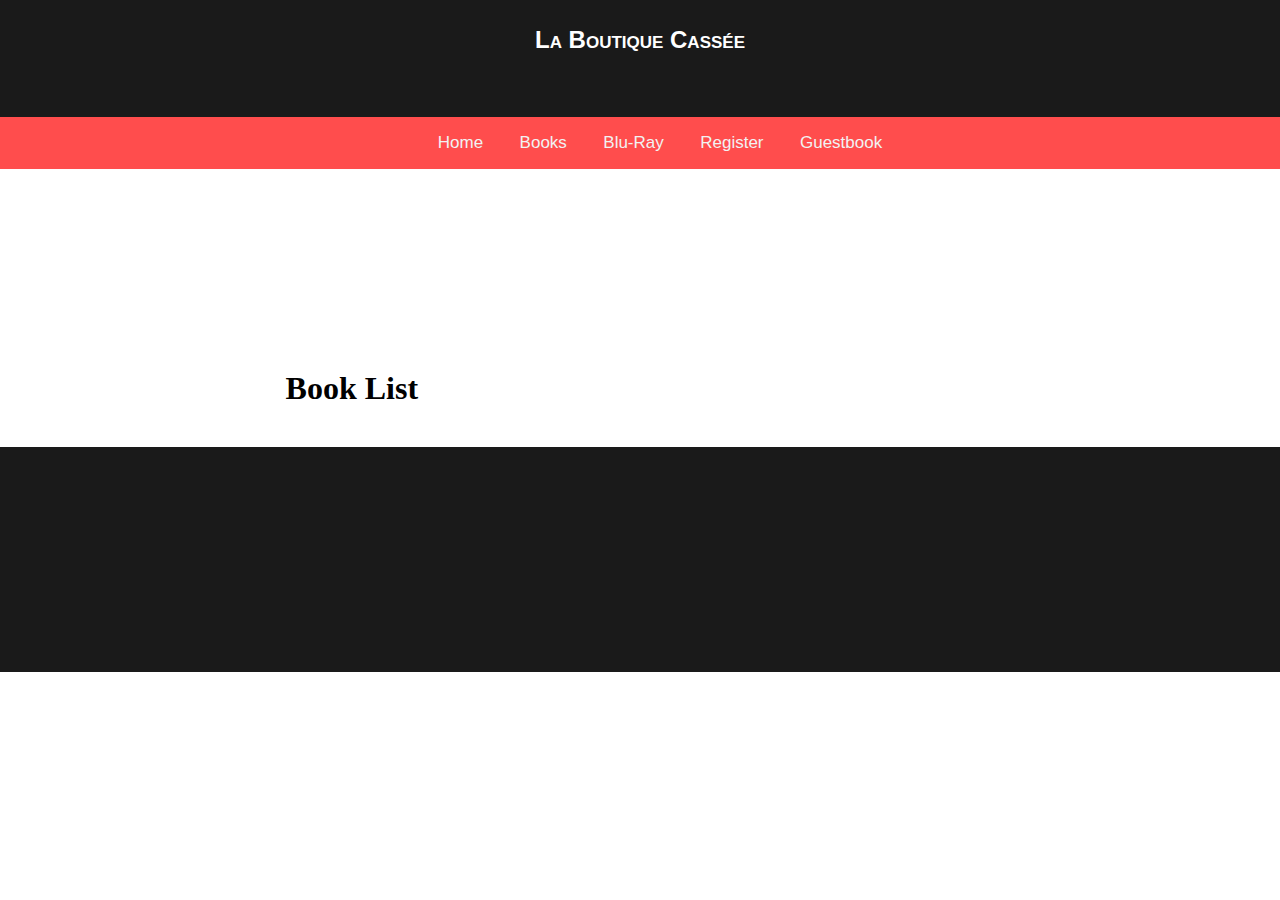
==== index.html @ aa69bd9e "Sussed out a bit of the aesthetics, and changed the books layout" ====
<!DOCTYPE html>
<html>
    <head>
        <title></title>
        <link rel="stylesheet" type="text/css" href="wbur788.css"/>
        <script src="wbur788.js"></script>
        <script>
            window.onload = getBooks();
        </script>
    </head>
    <body>
        <div class="top-bar">
            <h2>La Boutique Cassée</h2>
        </div>
        <div class="nav-bar">
            <ul>
                <li><a href="#home">Home</a></li>
                <li><a href="#news">Books</a></li>
                <li><a href="#contact">Blu-Ray</a></li>
                <li><a href="#about">Register</a></li>
                <li><a href="#about">Guestbook</a></li>
            </ul>
        </div>
        <div class="img-bar"></div>
        <div class="main-body">
            <div class="col-1"></div>
            <div class="col-2">
                <h1>Book List</h1>
                <table id="showTab"></table>
            </div>
            <div class="col-3"></div> 
        </div>
        <div class="footer"></div>
    </body>
</html>
---- wbur788.css ----
html, body {
    width : 100%;
    height : 100%;
    margin : 0 auto;
    
}

.top-bar {
    width: 100%;
    height: 13%;
    background-color: 		#1a1a1a;
    margin: 0 auto;
    text-align: center;
    font-family: Arial, Helvetica, sans-serif;
    font-variant: small-caps;
}

.top-bar h2 {
    color: white;
    margin: 0 auto;
    display: inline-block;
    margin-top: 2%;
}

.nav-bar {
    background-color: #ff4d4d;
    overflow: hidden;
    text-align: center;
    width:100%;
    font-family: 'Trebuchet MS', 'Lucida Sans Unicode', 'Lucida Grande', 'Lucida Sans', Arial, sans-serif;
}

.nav-bar ul {
   list-style: none;
   text-align: center;
}

.nav-bar ul li {
   display: inline-block;
}
/* Style the links inside the navigation bar */
.nav-bar a {
    color: #f2f2f2;
    text-align: center;
    padding: 14px 16px;
    text-decoration: none;
    font-size: 17px;
}

/* Change the color of links on hover */
.nav-bar a:hover {

}

/* Add a color to the active/current link */
.nav-bar a.active {
    background-color: #4CAF50;
    color: white;
}

.img-bar {
    width: 100%;
    height:20%;
    background-image: url("https://startupsuccessstories.com/wp-content/uploads/2015/10/bk.jpg");
    background-size: cover;
    background-repeat: no-repeat;
    background-position: 50% 50%;
    -webkit-filter: grayscale(100%); /* Safari 6.0 - 9.0 */
    filter: grayscale(100%);
}

.main-body {
    width:100%;
    height: fit-content;
}

.col-1 {
    width:22%;
    display: inline-block;
}

.col-2 {
    width:70%;
    display: inline-block;
}

.col-3 {
    width:15%;
    display: inline-block;
}

.footer {
    width: 100%;
    height: 25%;
    background-color: 		#1a1a1a;
}

table img {
    height:60%;
}
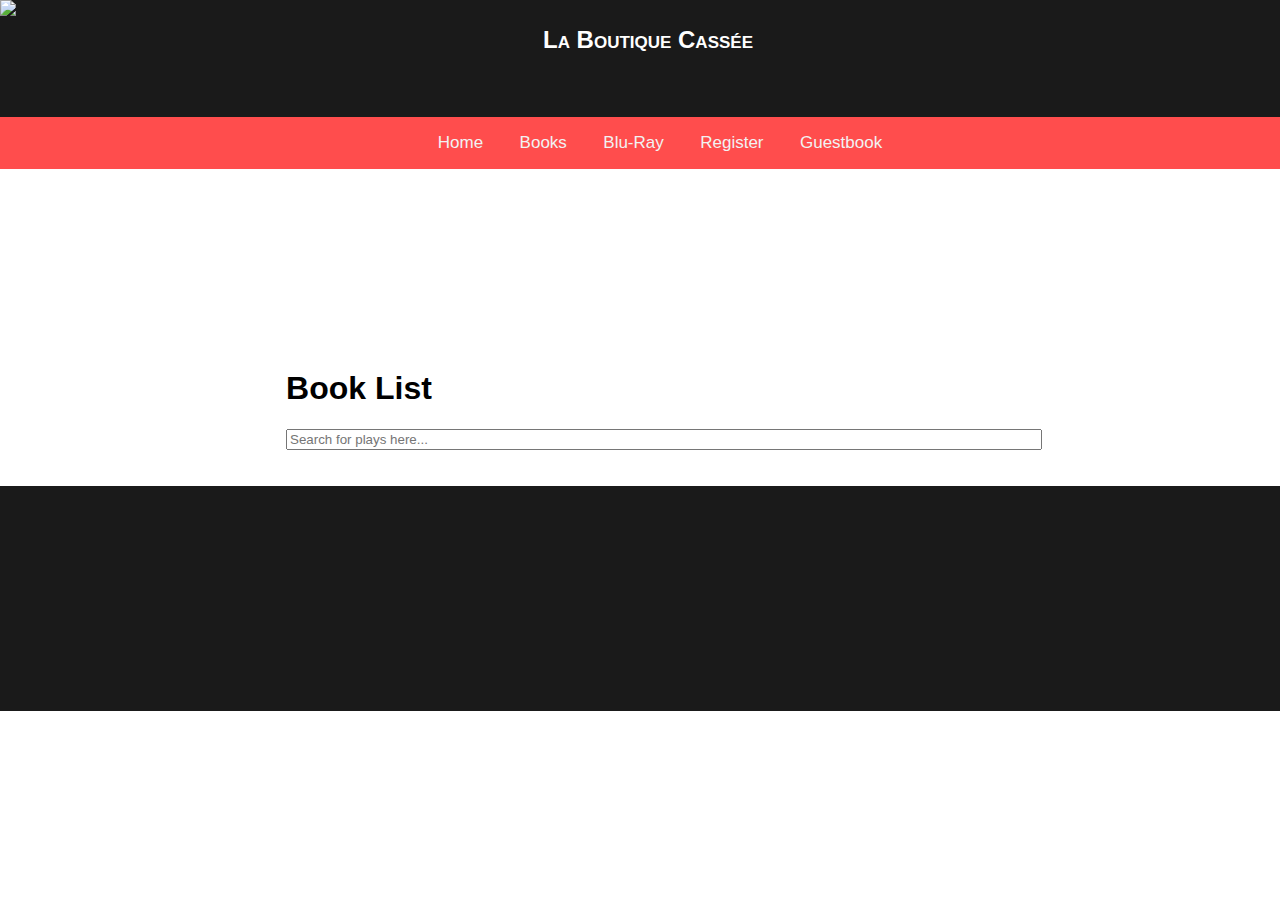
==== commit df8daea8: "Sussed out the br stuff" ====
--- a/index.html
+++ b/index.html
@@ -5,11 +5,12 @@
         <link rel="stylesheet" type="text/css" href="wbur788.css"/>
         <script src="wbur788.js"></script>
         <script>
-            window.onload = getBooks();
+            window.onload = getBr();
         </script>
     </head>
     <body>
         <div class="top-bar">
+            <img src="http://redsox.uoa.auckland.ac.nz/BC/Open/Service.svc/Logo"/>
             <h2>La Boutique Cassée</h2>
         </div>
         <div class="nav-bar">
@@ -26,6 +27,7 @@
             <div class="col-1"></div>
             <div class="col-2">
                 <h1>Book List</h1>
+                <input type="text" class="form-control" id="search" placeholder="Search for plays here...">
                 <table id="showTab"></table>
             </div>
             <div class="col-3"></div> 
--- a/wbur788.css
+++ b/wbur788.css
@@ -13,6 +13,11 @@
     text-align: center;
     font-family: Arial, Helvetica, sans-serif;
     font-variant: small-caps;
+}
+
+.top-bar img{
+    height:100%;
+    float:left;
 }
 
 .top-bar h2 {
@@ -72,6 +77,7 @@
 .main-body {
     width:100%;
     height: fit-content;
+    font-family: 'Trebuchet MS', 'Lucida Sans Unicode', 'Lucida Grande', 'Lucida Sans', Arial, sans-serif;
 }
 
 .col-1 {
@@ -99,3 +105,8 @@
     height:60%;
 }
 
+#search {
+    width:83.5%;
+    margin-bottom:2%;
+}
+
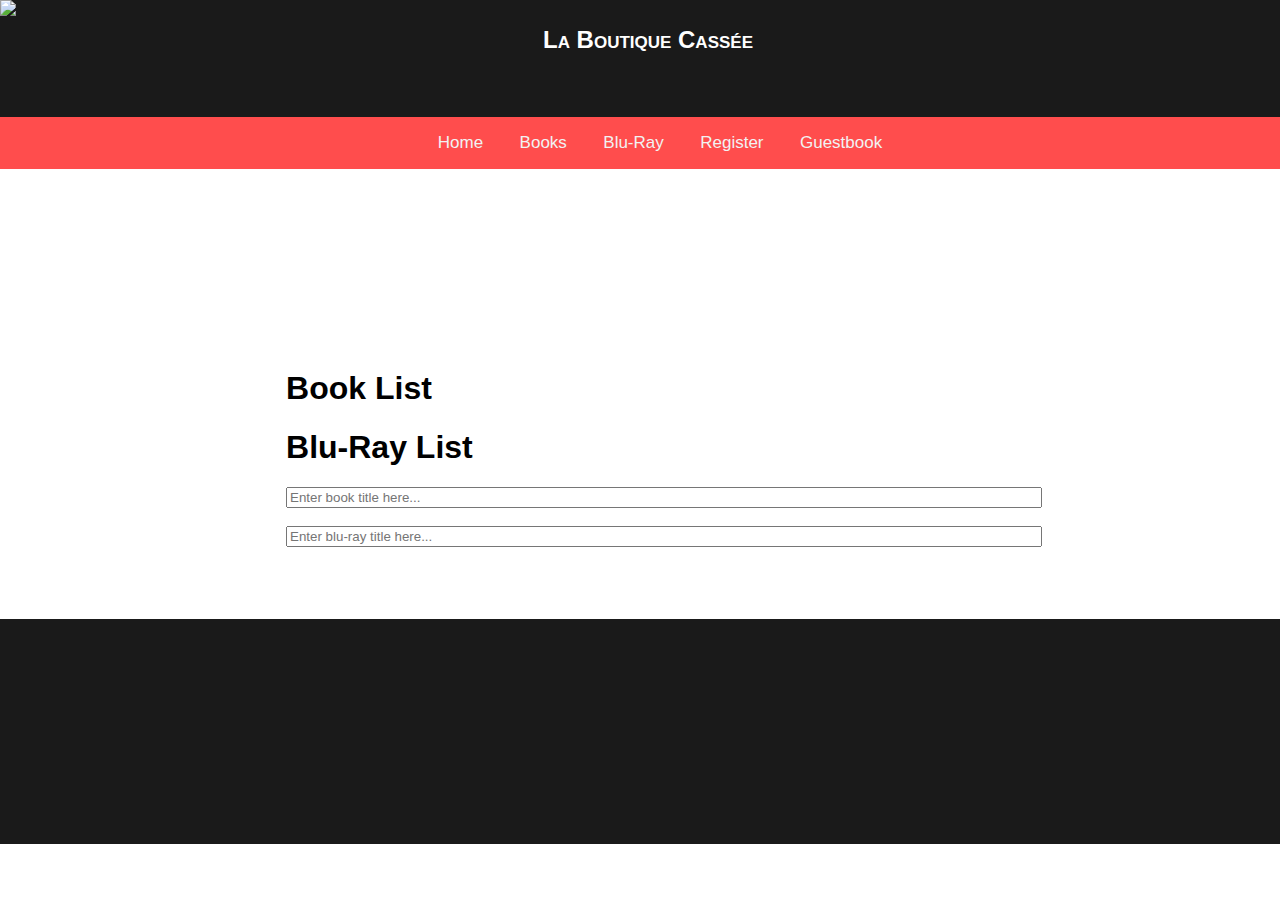
==== commit f9dd7051: "Got search for Books and BR working dynamically and hide/show different elements." ====
--- a/index.html
+++ b/index.html
@@ -5,7 +5,7 @@
         <link rel="stylesheet" type="text/css" href="wbur788.css"/>
         <script src="wbur788.js"></script>
         <script>
-            window.onload = getBr();
+
         </script>
     </head>
     <body>
@@ -15,9 +15,9 @@
         </div>
         <div class="nav-bar">
             <ul>
-                <li><a href="#home">Home</a></li>
-                <li><a href="#news">Books</a></li>
-                <li><a href="#contact">Blu-Ray</a></li>
+                <li><a onclick="showHome()">Home</a></li>
+                <li><a onclick="getBooks()">Books</a></li>
+                <li><a onclick="getBr()">Blu-Ray</a></li>
                 <li><a href="#about">Register</a></li>
                 <li><a href="#about">Guestbook</a></li>
             </ul>
@@ -26,12 +26,24 @@
         <div class="main-body">
             <div class="col-1"></div>
             <div class="col-2">
-                <h1>Book List</h1>
-                <input type="text" class="form-control" id="search" placeholder="Search for plays here...">
-                <table id="showTab"></table>
+                <h1 id="book_head">Book List</h1><h1 id="br_head">Blu-Ray List</h1>
+                <input type="text" class="search" id="search_book" placeholder="Enter book title here...">
+                <input type="text" class="search" id="search_br" placeholder="Enter blu-ray title here...">
+                <table id="showTab_Books"></table>
+                <table id="showTab_Br"></table>
             </div>
             <div class="col-3"></div> 
         </div>
         <div class="footer"></div>
     </body>
+    <script>
+            //https://www.w3schools.com/jsref/met_document_addeventlistener.asp
+            document.getElementById("search_book").addEventListener("keyup", function() {
+                searchBooks(this.value);
+            });   
+            
+            document.getElementById("search_br").addEventListener("keyup", function() {
+                searchBr(this.value);
+            });  
+    </script>
 </html>
--- a/wbur788.css
+++ b/wbur788.css
@@ -101,11 +101,28 @@
     background-color: 		#1a1a1a;
 }
 
+table {
+    width: 100%;
+    text-align: center;
+    margin-top: 2%;
+}
+
+table td {
+     border: solid 1px 	#d5d5dd;
+     padding-bottom: 2%;
+}
+
 table img {
     height:60%;
+    display:inline-block;
+    margin-top:10%;
 }
 
-#search {
+table figcaption {
+    text-align: center;
+}
+
+.search {
     width:83.5%;
     margin-bottom:2%;
 }
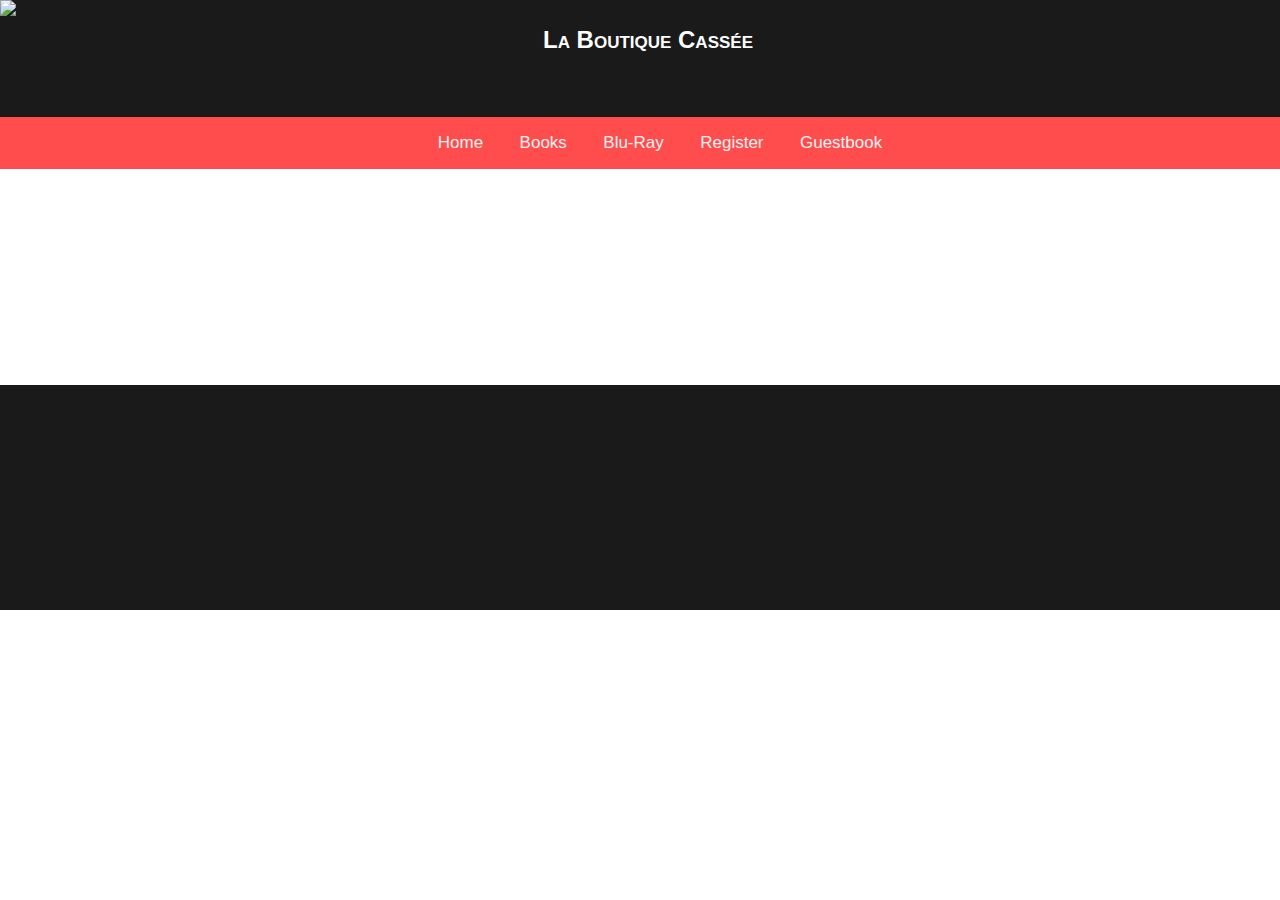
==== commit 9e07b1ca: "Worked out more efficient way to hide and show elements" ====
--- a/index.html
+++ b/index.html
@@ -5,7 +5,6 @@
         <link rel="stylesheet" type="text/css" href="wbur788.css"/>
         <script src="wbur788.js"></script>
         <script>
-
         </script>
     </head>
     <body>
@@ -19,18 +18,24 @@
                 <li><a onclick="getBooks()">Books</a></li>
                 <li><a onclick="getBr()">Blu-Ray</a></li>
                 <li><a href="#about">Register</a></li>
-                <li><a href="#about">Guestbook</a></li>
+                <li><a onclick="getComments()">Guestbook</a></li>
             </ul>
         </div>
         <div class="img-bar"></div>
         <div class="main-body">
             <div class="col-1"></div>
             <div class="col-2">
-                <h1 id="book_head">Book List</h1><h1 id="br_head">Blu-Ray List</h1>
-                <input type="text" class="search" id="search_book" placeholder="Enter book title here...">
-                <input type="text" class="search" id="search_br" placeholder="Enter blu-ray title here...">
-                <table id="showTab_Books"></table>
-                <table id="showTab_Br"></table>
+                <div id= "bookTab" class="hidden">
+                    <h1 id="book_head">Book List</h1>
+                    <input type="text" class="search" id="search_book" placeholder="Enter book title here...">
+                    <table id="showTab_Books"></table>
+                </div>
+
+                <div id= "brTab" class="hidden">
+                    <h1 id="br_head">Blu-Ray List</h1>
+                    <input type="text" class="search" id="search_br" placeholder="Enter blu-ray title here...">
+                    <table id="showTab_Br"></table>
+                </div>
             </div>
             <div class="col-3"></div> 
         </div>
@@ -45,5 +50,6 @@
             document.getElementById("search_br").addEventListener("keyup", function() {
                 searchBr(this.value);
             });  
+
     </script>
 </html>
--- a/wbur788.css
+++ b/wbur788.css
@@ -81,7 +81,7 @@
 }
 
 .col-1 {
-    width:22%;
+    width:15%;
     display: inline-block;
 }
 
@@ -127,3 +127,7 @@
     margin-bottom:2%;
 }
 
+
+.hidden {
+    display: none;
+}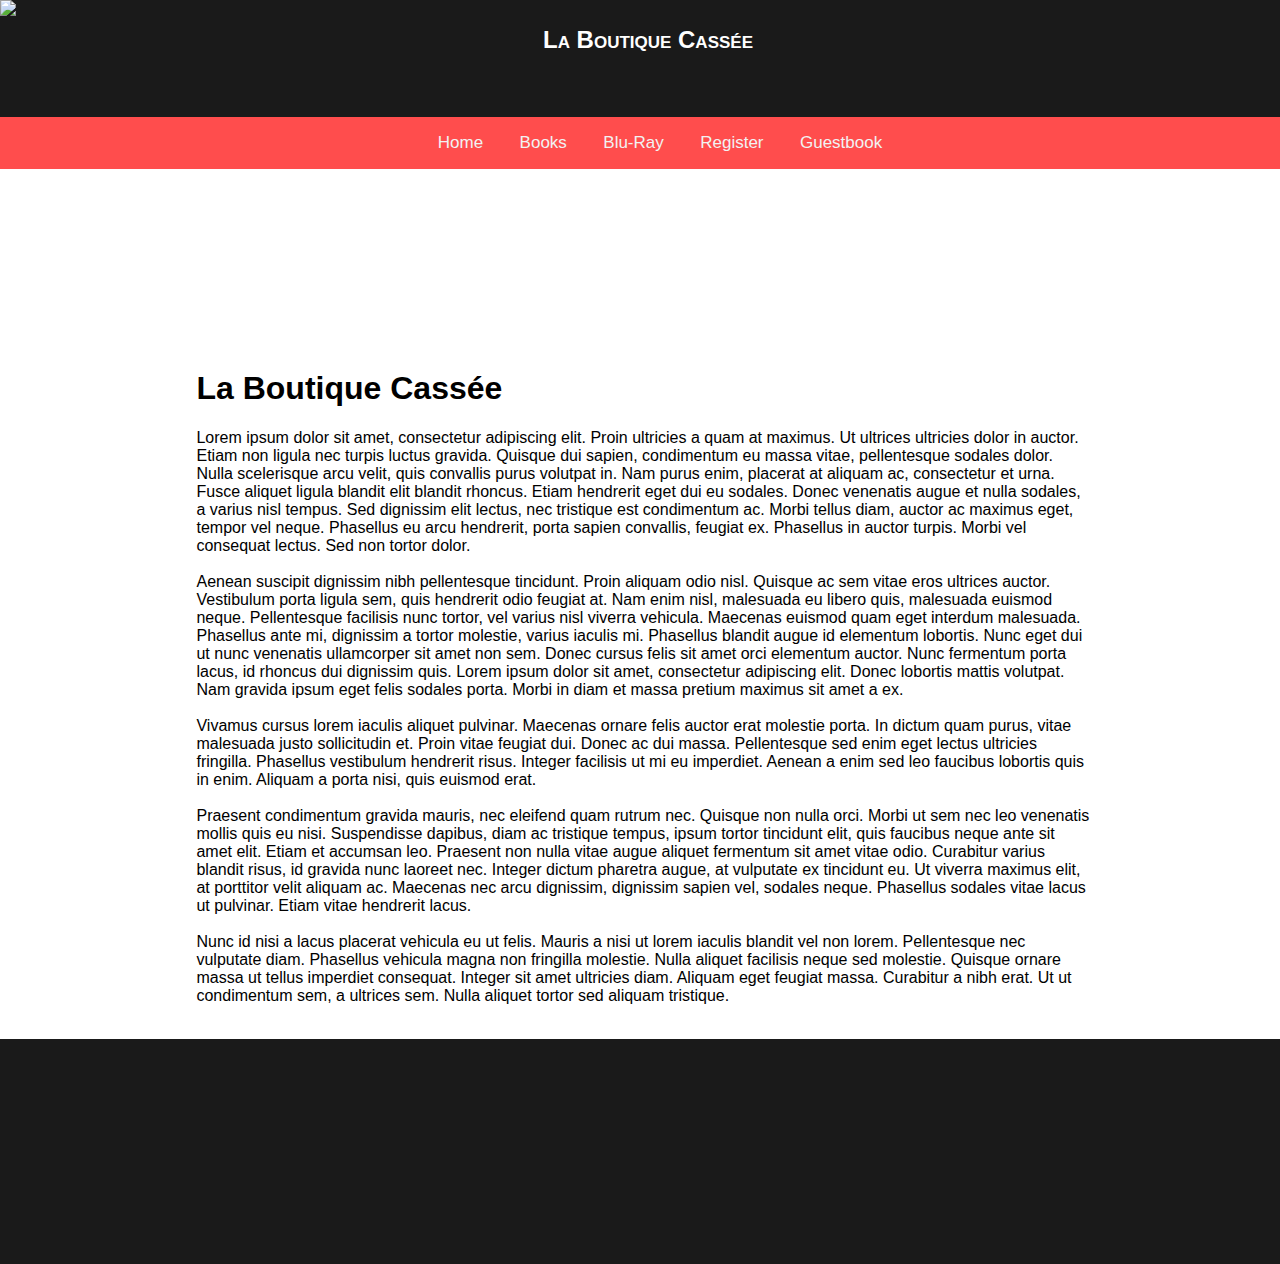
==== commit 605366e0: "Rename wbur788.html to index.html" ====
--- a/index.html
+++ b/index.html
@@ -4,8 +4,6 @@
         <title></title>
         <link rel="stylesheet" type="text/css" href="wbur788.css"/>
         <script src="wbur788.js"></script>
-        <script>
-        </script>
     </head>
     <body>
         <div class="top-bar">
@@ -17,7 +15,7 @@
                 <li><a onclick="showHome()">Home</a></li>
                 <li><a onclick="getBooks()">Books</a></li>
                 <li><a onclick="getBr()">Blu-Ray</a></li>
-                <li><a href="#about">Register</a></li>
+                <li><a onclick="getRegister()">Register</a></li>
                 <li><a onclick="getComments()">Guestbook</a></li>
             </ul>
         </div>
@@ -25,6 +23,22 @@
         <div class="main-body">
             <div class="col-1"></div>
             <div class="col-2">
+                <div id= "homeTab">
+                    <h1 id="home_head">La Boutique Cassée</h1>
+                    <p>
+Lorem ipsum dolor sit amet, consectetur adipiscing elit. Proin ultricies a quam at maximus. Ut ultrices ultricies dolor in auctor. Etiam non ligula nec turpis luctus gravida. Quisque dui sapien, condimentum eu massa vitae, pellentesque sodales dolor. Nulla scelerisque arcu velit, quis convallis purus volutpat in. Nam purus enim, placerat at aliquam ac, consectetur et urna. Fusce aliquet ligula blandit elit blandit rhoncus. Etiam hendrerit eget dui eu sodales. Donec venenatis augue et nulla sodales, a varius nisl tempus. Sed dignissim elit lectus, nec tristique est condimentum ac. Morbi tellus diam, auctor ac maximus eget, tempor vel neque. Phasellus eu arcu hendrerit, porta sapien convallis, feugiat ex. Phasellus in auctor turpis. Morbi vel consequat lectus. Sed non tortor dolor.<br><br>
+
+Aenean suscipit dignissim nibh pellentesque tincidunt. Proin aliquam odio nisl. Quisque ac sem vitae eros ultrices auctor. Vestibulum porta ligula sem, quis hendrerit odio feugiat at. Nam enim nisl, malesuada eu libero quis, malesuada euismod neque. Pellentesque facilisis nunc tortor, vel varius nisl viverra vehicula. Maecenas euismod quam eget interdum malesuada. Phasellus ante mi, dignissim a tortor molestie, varius iaculis mi. Phasellus blandit augue id elementum lobortis. Nunc eget dui ut nunc venenatis ullamcorper sit amet non sem. Donec cursus felis sit amet orci elementum auctor. Nunc fermentum porta lacus, id rhoncus dui dignissim quis. Lorem ipsum dolor sit amet, consectetur adipiscing elit. Donec lobortis mattis volutpat. Nam gravida ipsum eget felis sodales porta. Morbi in diam et massa pretium maximus sit amet a ex.<br><br>
+
+Vivamus cursus lorem iaculis aliquet pulvinar. Maecenas ornare felis auctor erat molestie porta. In dictum quam purus, vitae malesuada justo sollicitudin et. Proin vitae feugiat dui. Donec ac dui massa. Pellentesque sed enim eget lectus ultricies fringilla. Phasellus vestibulum hendrerit risus. Integer facilisis ut mi eu imperdiet. Aenean a enim sed leo faucibus lobortis quis in enim. Aliquam a porta nisi, quis euismod erat.<br><br>
+
+Praesent condimentum gravida mauris, nec eleifend quam rutrum nec. Quisque non nulla orci. Morbi ut sem nec leo venenatis mollis quis eu nisi. Suspendisse dapibus, diam ac tristique tempus, ipsum tortor tincidunt elit, quis faucibus neque ante sit amet elit. Etiam et accumsan leo. Praesent non nulla vitae augue aliquet fermentum sit amet vitae odio. Curabitur varius blandit risus, id gravida nunc laoreet nec. Integer dictum pharetra augue, at vulputate ex tincidunt eu. Ut viverra maximus elit, at porttitor velit aliquam ac. Maecenas nec arcu dignissim, dignissim sapien vel, sodales neque. Phasellus sodales vitae lacus ut pulvinar. Etiam vitae hendrerit lacus.<br><br>
+
+Nunc id nisi a lacus placerat vehicula eu ut felis. Mauris a nisi ut lorem iaculis blandit vel non lorem. Pellentesque nec vulputate diam. Phasellus vehicula magna non fringilla molestie. Nulla aliquet facilisis neque sed molestie. Quisque ornare massa ut tellus imperdiet consequat. Integer sit amet ultricies diam. Aliquam eget feugiat massa. Curabitur a nibh erat. Ut ut condimentum sem, a ultrices sem. Nulla aliquet tortor sed aliquam tristique.
+
+                    </p>
+                </div>
+
                 <div id= "bookTab" class="hidden">
                     <h1 id="book_head">Book List</h1>
                     <input type="text" class="search" id="search_book" placeholder="Enter book title here...">
@@ -35,6 +49,34 @@
                     <h1 id="br_head">Blu-Ray List</h1>
                     <input type="text" class="search" id="search_br" placeholder="Enter blu-ray title here...">
                     <table id="showTab_Br"></table>
+                </div>
+
+                <div id= "registerTab" class="hidden">
+                    <h1 id="register_head">Register</h1>
+
+                    <label for="regUsername">Username: </label>
+                    <input type="text" id="regUsername"><br>
+                    <label for="regAddress">Address: </label>
+                    <input type="text" id="regAddress"><br>    
+                    <label for="regPassword">Password: </label>                
+                    <input type="password" id="regPassword"><br>
+                    <input type="submit" value="Submit" onclick="registerUser()" id="regSubmit" onsubmit="showSuccess()">
+                    <div id="successMsg"></div>
+                </div>
+
+                <div id= "guestBookTab" class="hidden">
+                    <h1 id="guestBook_head">Guestbook</h1>
+                    <div id= "submitContainer">
+                        <p>Submit a comment:</p>
+                        <textarea id="commentIn" required></textarea>
+                        <p>Your name:</p>
+                        <input type="text" id="commentName" required>
+                        <div></div>
+                        <input type="submit" value="Submit" onclick="submitComment()">
+                    </div>
+
+                    <!-- https://www.w3schools.com/html/html_iframe.asp -->
+                    <iframe src="http://redsox.uoa.auckland.ac.nz/BC/Open/Service.svc/htmlcomments" id="commentFrame"></iframe>
                 </div>
             </div>
             <div class="col-3"></div> 
--- a/wbur788.css
+++ b/wbur788.css
@@ -54,7 +54,8 @@
 
 /* Change the color of links on hover */
 .nav-bar a:hover {
-
+    background-color:#ff3333;
+    height:100%;
 }
 
 /* Add a color to the active/current link */
@@ -127,7 +128,57 @@
     margin-bottom:2%;
 }
 
+iframe {
+    border: none;
+    width: 100%;
+    margin-top: 5%;
+    
+}
 
 .hidden {
     display: none;
+}
+
+textarea {
+    width:100%;
+    height: 40px;
+}
+
+#submitContainer {
+    background-color: lightblue;
+    padding: 1% 5% 10% 5%;
+}
+
+label {
+    display: inline-block;
+    text-align: left;
+    width:5em;
+}
+
+#registerTab input {
+    margin-bottom:1%;
+}
+
+#successMsg {
+    display: inline-block;
+    margin-left: 1%;
+    font-size: 14px;
+    font-family: Arial, Helvetica, sans-serif;
+}
+
+.buyNowBtn {
+    background-color: #ff4d4d;
+    color: white;
+    padding: 2%;
+    margin-top: 2%;
+    width:50%;
+    display:inline-block;
+}
+
+.success {
+    color : forestgreen;
+}
+
+.failure {
+    color : red;
 }